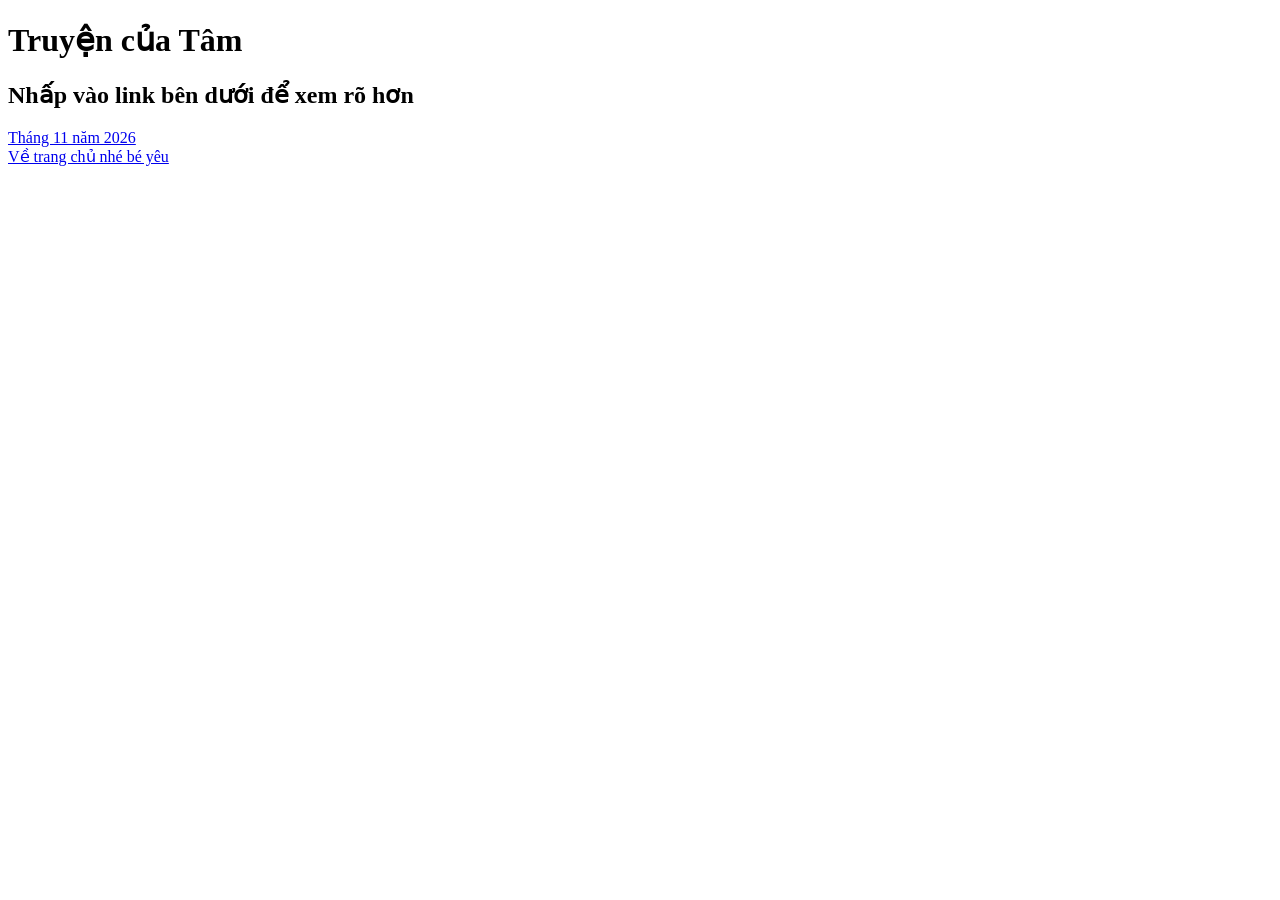
==== Content/TamStory.html @ 8ab3594e "Initial website" ====
<!doctype html>
<html lang="vi">
  <head>
    <meta charset="UTF-8" />
    <meta name="viewport" content="width=device-width, initial-scale=1.0" />
    <title>TamStory</title>
  </head>
  <body>
    <h1>Truyện của Tâm</h1>
    <h2>Nhấp vào link bên dưới để xem rõ hơn</h2>
    <a href="TamStoryContent/Nov26/nov26.html"> Tháng 11 năm 2026</a
    ><br />
    <a href="../index.html">Về trang chủ nhé bé yêu</a>
  </body>
</html>
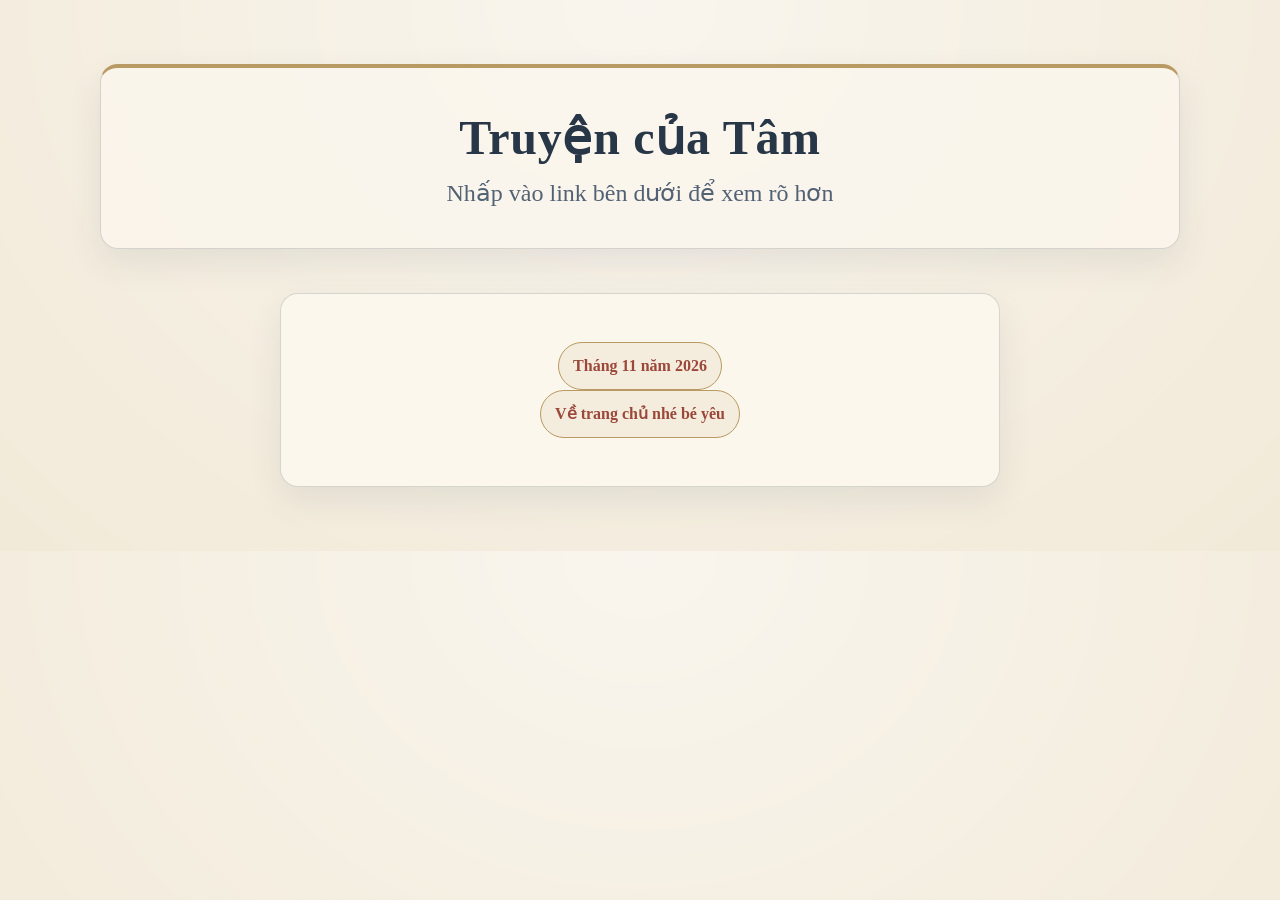
==== commit c477bc27: "lmao" ====
--- a/Content/TamStory.html
+++ b/Content/TamStory.html
@@ -3,13 +3,20 @@
   <head>
     <meta charset="UTF-8" />
     <meta name="viewport" content="width=device-width, initial-scale=1.0" />
+    <meta name="theme-color" content="#283747" />
     <title>TamStory</title>
+    <link rel="stylesheet" href="../style.css" />
   </head>
   <body>
+    <main class="page-shell archive-page">
+      <header class="page-intro">
     <h1>Truyện của Tâm</h1>
     <h2>Nhấp vào link bên dưới để xem rõ hơn</h2>
-    <a href="TamStoryContent/Nov26/nov26.html"> Tháng 11 năm 2026</a
-    ><br />
+      </header>
+      <section class="archive-panel">
+    <a href="TamStoryContent/Nov26.html"> Tháng 11 năm 2026</a><br />
     <a href="../index.html">Về trang chủ nhé bé yêu</a>
+      </section>
+    </main>
   </body>
 </html>
--- a/style.css
+++ b/style.css
@@ -0,0 +1,146 @@
+:root {
+  color-scheme: light;
+  --paper: #f2ead9;
+  --paper-light: #fbf7ed;
+  --paper-shadow: #e8ddc7;
+  --indigo: #283747;
+  --indigo-soft: #526274;
+  --brick: #9b4739;
+  --antique-gold: #b99a62;
+  --line: rgba(40, 55, 71, 0.18);
+  --shadow: 0 14px 34px rgba(40, 55, 71, 0.09);
+}
+
+* { box-sizing: border-box; }
+html { scroll-behavior: smooth; }
+
+body {
+  margin: 0;
+  color: var(--indigo);
+  background: radial-gradient(ellipse at top, rgba(255, 255, 255, 0.55), transparent 55rem), var(--paper);
+  font-family: Georgia, "Times New Roman", serif;
+  font-size: 1rem;
+  line-height: 1.75;
+}
+
+.page-shell {
+  width: min(100% - 2rem, 1080px);
+  margin-inline: auto;
+  padding-block: clamp(1.5rem, 5vw, 4rem);
+}
+
+.page-intro {
+  margin-bottom: clamp(1.5rem, 4vw, 2.75rem);
+  padding: clamp(1.25rem, 4vw, 2.5rem);
+  border: 1px solid var(--line);
+  border-top: 4px solid var(--antique-gold);
+  border-radius: 18px;
+  background: rgba(251, 247, 237, 0.78);
+  box-shadow: var(--shadow);
+  text-align: center;
+}
+
+h1, h2, h3, p { margin-top: 0; }
+h1, h2, h3 { color: var(--indigo); line-height: 1.25; }
+h1 { margin-bottom: 0.65rem; font-size: clamp(1.8rem, 5vw, 3rem); letter-spacing: 0.015em; }
+
+.page-intro h2 {
+  margin-bottom: 0;
+  color: var(--indigo-soft);
+  font-size: clamp(1.1rem, 2.7vw, 1.5rem);
+  font-weight: 400;
+}
+
+p { color: #343b43; }
+a { color: var(--brick); text-decoration-thickness: 1px; text-underline-offset: 0.2em; }
+a:hover { color: var(--indigo); }
+a:focus-visible { outline: 3px solid var(--antique-gold); outline-offset: 4px; border-radius: 4px; }
+
+.intro-copy {
+  max-width: 78ch;
+  margin: 0 auto clamp(1.5rem, 4vw, 2.5rem);
+  padding-inline: clamp(0.25rem, 2vw, 1rem);
+  font-size: 1.05rem;
+}
+
+.history-list { display: grid; gap: 1.25rem; }
+.history-card {
+  display: grid;
+  grid-template-columns: minmax(0, 1.35fr) minmax(220px, 0.8fr);
+  align-items: center;
+  gap: 0.75rem clamp(1rem, 3vw, 2rem);
+  padding: clamp(1rem, 3vw, 1.75rem);
+  border: 1px solid var(--line);
+  border-radius: 16px;
+  background: var(--paper-light);
+  box-shadow: 0 8px 24px rgba(40, 55, 71, 0.06);
+}
+.history-card h2 { grid-column: 1 / -1; margin-bottom: 0.25rem; color: var(--brick); font-size: clamp(1.25rem, 3vw, 1.7rem); }
+.history-card p { margin-bottom: 0; }
+.history-card img { width: 100%; max-width: 100%; max-height: 360px; height: auto; object-fit: contain; border: 1px solid var(--line); border-radius: 12px; background: var(--paper); }
+
+.more-content {
+  margin-top: clamp(1.5rem, 4vw, 2.75rem);
+  padding: clamp(1.25rem, 3vw, 2rem);
+  border-left: 4px solid var(--antique-gold);
+  border-radius: 0 14px 14px 0;
+  background: rgba(251, 247, 237, 0.74);
+}
+.more-content h2 { margin-bottom: 0.6rem; color: var(--indigo); }
+
+.archive-panel {
+  width: min(100%, 720px);
+  margin: 0 auto;
+  padding: clamp(1.5rem, 5vw, 3rem);
+  border: 1px solid var(--line);
+  border-radius: 18px;
+  background: var(--paper-light);
+  box-shadow: var(--shadow);
+  text-align: center;
+}
+.archive-panel h2 { margin-bottom: 1.5rem; color: var(--indigo-soft); font-size: clamp(1.1rem, 2.8vw, 1.45rem); font-weight: 400; }
+.archive-panel a, .more-content a, .journal-entry > a {
+  display: inline-block;
+  padding: 0.55rem 0.9rem;
+  border: 1px solid var(--antique-gold);
+  border-radius: 999px;
+  background: rgba(185, 154, 98, 0.12);
+  font-weight: 700;
+  text-decoration: none;
+  transition: background-color 160ms ease, transform 160ms ease;
+}
+.archive-panel a:hover, .more-content a:hover, .journal-entry > a:hover { background: rgba(185, 154, 98, 0.25); transform: translateY(-1px); }
+
+.journal-entry {
+  display: grid;
+  grid-template-columns: repeat(auto-fit, minmax(min(100%, 230px), 1fr));
+  align-items: start;
+  gap: clamp(0.65rem, 2vw, 1rem);
+  margin-bottom: clamp(1.25rem, 3vw, 2rem);
+  padding: clamp(1rem, 3vw, 1.75rem);
+  border: 1px solid var(--line);
+  border-radius: 16px;
+  background: rgba(251, 247, 237, 0.9);
+  box-shadow: 0 8px 24px rgba(40, 55, 71, 0.06);
+}
+.journal-entry > h1, .journal-entry > h2, .journal-entry > h3, .journal-entry > p, .journal-entry > a { grid-column: 1 / -1; }
+.journal-entry > h1, .journal-entry > h2 { margin-bottom: 0.35rem; color: var(--brick); font-size: clamp(1.35rem, 3.2vw, 1.9rem); }
+.journal-entry > h3 { margin: 0; color: var(--indigo-soft); font-size: clamp(1.05rem, 2.5vw, 1.25rem); font-weight: 400; }
+.journal-entry > p { margin-bottom: 0; }
+.journal-entry > img, .journal-entry > video { display: block; width: 100%; max-width: 100%; max-height: 560px; height: auto; border: 1px solid var(--line); border-radius: 12px; background: var(--paper-shadow); object-fit: contain; }
+.journal-entry > video { aspect-ratio: 16 / 10; }
+.journal-entry > br { display: none; }
+
+@media (max-width: 680px) {
+  .page-shell { width: min(100% - 1.1rem, 1080px); padding-block: 0.8rem 1.5rem; }
+  .page-intro { border-radius: 14px; }
+  .history-card { grid-template-columns: minmax(0, 1fr); }
+  .history-card img { max-height: 440px; }
+  .journal-entry { grid-template-columns: repeat(auto-fit, minmax(min(100%, 145px), 1fr)); }
+  .journal-entry > video { grid-column: 1 / -1; }
+}
+
+@media (prefers-reduced-motion: reduce) {
+  html { scroll-behavior: auto; }
+  *, *::before, *::after { transition-duration: 0.01ms !important; }
+}
